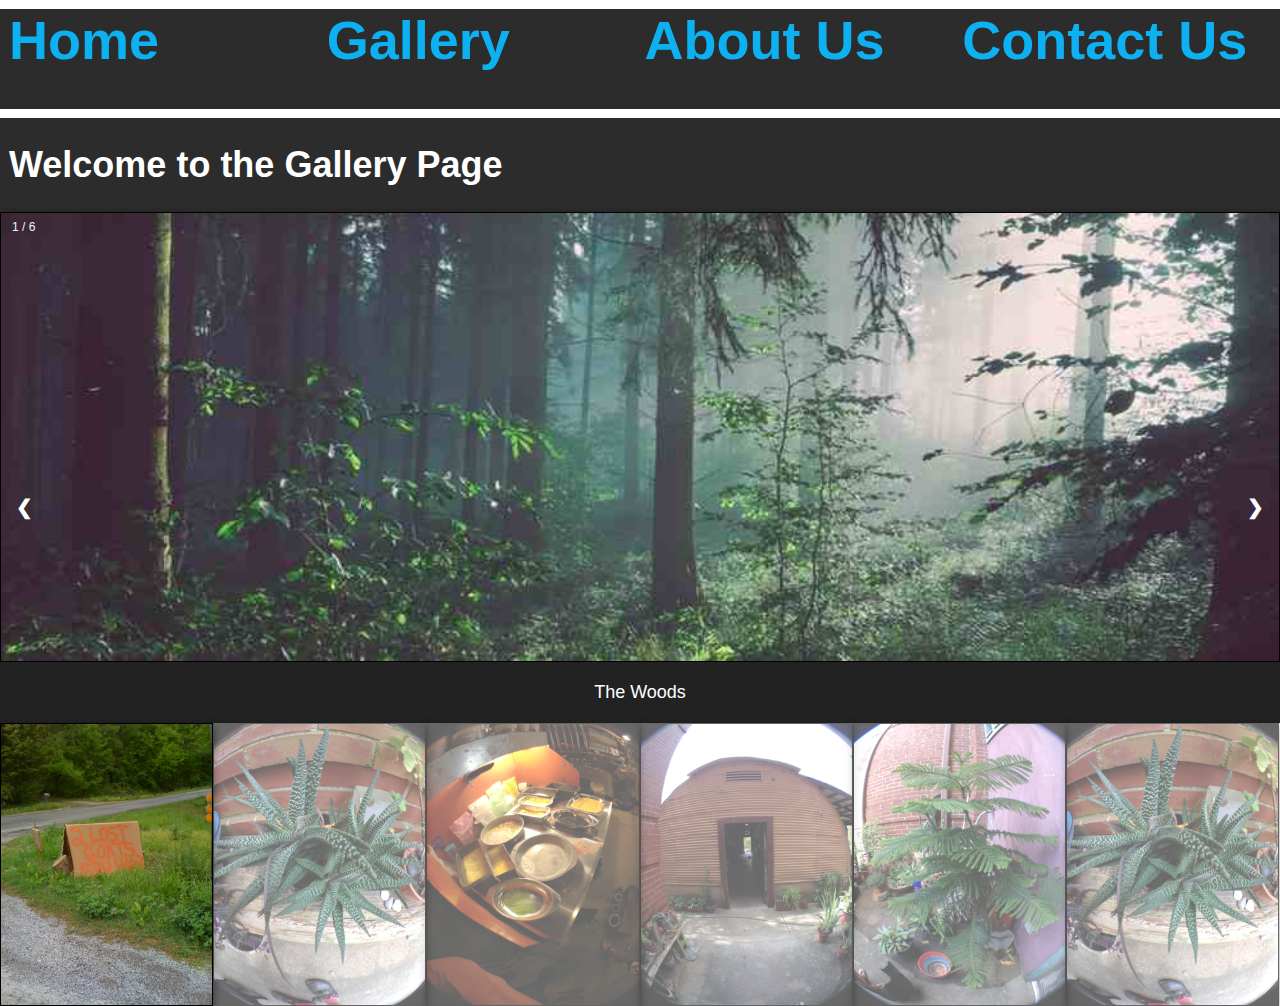
==== galleryPage.html @ 6e406d4e "add slide show and contact form" ====
<!doctype html>
<html>
  <head>
    <meta charset="utf-8">
    <!-- <meta http-equiv="x-ua-compatible" content="ie=edge"> -->
    <meta name="viewport" content="width=device-width, initial-scale=1">
    <title>Art|A|Pult</title>

    <link rel="stylesheet" href="css/reset.css">
    <link rel="stylesheet" href="css/style.css">
    <link rel="stylesheet" href="css/image-grid.css">
    <link rel="stylesheet" href="css/slide-show.css">
    <!-- <link rel="preconnect" href="https://fonts.googleapis.com">
    <link rel="preconnect" href="https://fonts.gstatic.com" crossorigin>
    <link href="https://fonts.googleapis.com/css2?family=Inspiration&family=Roboto&display=swap" rel="stylesheet"> -->
  </head>
  <body>

    <main>
       <header>
        <nav class="navNode">
          <ul class="navUl">
            <li><a href="index.html" >Home</a></li>
            <li><a href="galleryPage.html" >Gallery</a></li>
            <li><a href="aboutUs.html" >About Us</a></li>
            <li><a href="contactUs.html">Contact Us</a></li>
          </ul>
        </nav>
      </header> 
      
    </main>
<h1>Welcome to the Gallery Page</h1>
<!-- Container for the image gallery -->
<div class="container">

  <!-- Full-width images with number text -->
  <div class="mySlides">
    <div class="numbertext">1 / 6</div>
      <img src="images/img_woods_wide.jpeg" style="width:100%">
  </div>

  <div class="mySlides">
    <div class="numbertext">2 / 6</div>
      <img src="images/img-6.jpg" style="width:100%">
  </div>

  <div class="mySlides">
    <div class="numbertext">3 / 6</div>
      <img src="images/img-3.jpg" style="width:100%">
  </div>

  <div class="mySlides">
    <div class="numbertext">4 / 6</div>
      <img src="images/img-4.jpg" style="width:100%">
  </div>

  <div class="mySlides">
    <div class="numbertext">5 / 6</div>
      <img src="images/img-5.jpg" style="width:100%">
  </div>

  <div class="mySlides">
    <div class="numbertext">6 / 6</div>
      <img src="images/img-7.jpg" style="width:100%">
  </div>

  <!-- Next and previous buttons -->
  <a class="prev" onclick="plusSlides(-1)">&#10094;</a>
  <a class="next" onclick="plusSlides(1)">&#10095;</a>

  <!-- Image text -->
  <div class="caption-container">
    <p id="caption"></p>
  </div>

  <!-- Thumbnail images -->
  <div class="row">
    <div class="column">
      <img class="demo cursor" src="images/img-1.jpg" style="width:100%" onclick="currentSlide(1)" alt="The Woods">
    </div>
    <div class="column">
      <img class="demo cursor" src="images/img-6.jpg" style="width:100%" onclick="currentSlide(2)" alt="Cinque Terre">
    </div>
    <div class="column">
      <img class="demo cursor" src="images/img-3.jpg" style="width:100%" onclick="currentSlide(3)" alt="Mountains and fjords">
    </div>
    <div class="column">
      <img class="demo cursor" src="images/img-4.jpg" style="width:100%" onclick="currentSlide(4)" alt="Northern Lights">
    </div>
    <div class="column">
      <img class="demo cursor" src="images/img-5.jpg" style="width:100%" onclick="currentSlide(5)" alt="Nature and sunrise">
    </div>
    <div class="column">
      <img class="demo cursor" src="images/img-6.jpg" style="width:100%" onclick="currentSlide(6)" alt="Snowy Mountains">
    </div>
  </div>
</div>

  <script src="js/app.js"></script>
  </body>
</html>
---- css/style.css ----
* {
  -webkit-box-sizing: border-box;
          box-sizing: border-box; }

html {
  /* font-family: georgia, serif; */
  text-rendering: optimizeLegibility;
  -webkit-font-kerning: normal;
          font-kerning: normal;
  -webkit-text-size-adjust: 100%;
     -moz-text-size-adjust: 100%;
      -ms-text-size-adjust: 100%;
          text-size-adjust: 100%; }

img {
  width: 100%; }

.element-invisible {
  position: absolute !important;
  height: 1px;
  width: 1px;
  overflow: hidden;
  clip: rect(1px 1px 1px 1px); }



  .navUl {
    font-size: .5rem;
    color: #fff;
    grid-auto-rows: 100px;
    background: #2c2c2c;
  }

a {
  text-decoration: none;
  }
  .navNode {
    background: #2c2c2c;
    /* color: #fff;
    
    display: inline;
    grid-template-columns: repeat(auto-fit, minmax(200px, 1fr)); 
    grid-auto-rows: 200px;
    grid-auto-flow: dense;
    grid-gap: 1em;
    margin: 1em; */
  }


  /* unvisited link */
a:link {
  color: rgb(13, 176, 240);
}

/* visited link */
a:visited {
  color: rgb(63, 230, 63);
}

/* mouse over link */
a:hover {
  color: hotpink;
}

/* selected link */
a:active {
  color: rgb(0, 255, 106);
}
---- css/image-grid.css ----
html {
  font-family: helvetica, sans-serif;
  font-family: 'Inspiration', cursive;
  font-family: 'Roboto', sans-serif;
  font-size: 18px; 
}

h1 {
  /* font-family: 'BauerBodoniW01-BoldDisp', georgia, serif; */
  font-size: 2rem;
  color: #fff;
  margin: 0;
  padding: 0.75em 0.25em;
  background: #2c2c2c;
  line-height: 1.1em; 
}

ul {
  padding: 0; }

li {
  list-style-type: none;
  font-weight: bold;
  font-size: 3rem;
  position: relative; }


  /* edit this for the outline color */
li:focus {
  border: 10px solid rgb(167, 167, 189); }

span {
  position: absolute;
  top: 10px;
  right: 10px;
  color: #fff;
  text-shadow: 2px 2px 6px rgba(0, 0, 0, 0.4); }

ul {
  /* autoprefixer: off */
  display: grid;
  grid-template-columns: repeat(auto-fit, minmax(200px, 1fr));
  grid-auto-rows: 200px;
  grid-auto-flow: dense;
  grid-gap: 1em;
  margin: 1em;
 }

li.highlight-box {
  grid-row: span 2;
  grid-column: span 2; }

li.highlight-tall {
  grid-row: span 2; }

li.highlight-wide {
  grid-column: span 2; }

img {
  display: block;
  -o-object-fit: cover;
     object-fit: cover;
  height: 100%;
  border: 1px solid black;
  -webkit-box-shadow: 1px 3px 8px rgba(0, 0, 0, 0.5);
          box-shadow: 1px 3px 8px rgba(0, 0, 0, 0.5); }

.warning {
  color: red;
  font-size: 200%; }

@supports (display: grid) {
  .warning {
    display: none; } }
---- css/slide-show.css ----
body {
  font-family: Arial;
  margin: 0;
}

* {
  box-sizing: border-box;
}

img {
  vertical-align: middle;
}

/* Position the image container (needed to position the left and right arrows) */
.container {
  position: relative;
}

/* Hide the images by default */
.mySlides {
  display: none;
  height: 450px;
}

/* Add a pointer when hovering over the thumbnail images */
.cursor {
  cursor: pointer;
}

/* Next & previous buttons */
.prev,
.next {
  cursor: pointer;
  position: absolute;
  top: 40%;
  width: auto;
  padding: 16px;
  margin-top: -50px;
  color: white;
  font-weight: bold;
  font-size: 20px;
  border-radius: 0 3px 3px 0;
  user-select: none;
  -webkit-user-select: none;
}

/* Position the "next button" to the right */
.next {
  right: 0;
  border-radius: 3px 0 0 3px;
}

/* On hover, add a black background color with a little bit see-through */
.prev:hover,
.next:hover {
  background-color: rgba(0, 0, 0, 0.8);
}

/* Number text (1/3 etc) */
.numbertext {
  color: #f2f2f2;
  font-size: 12px;
  padding: 8px 12px;
  position: absolute;
  top: 0;
}

/* Container for image text */
.caption-container {
  text-align: center;
  background-color: #222;
  padding: 2px 16px;
  color: white;
}

.row:after {
  content: "";
  display: table;
  clear: both;
}

/* Six columns side by side */
.column {
  float: left;
  width: 16.66%;
}

/* Add a transparency effect for thumnbail images */
.demo {
  opacity: 0.6;
}

.active,
.demo:hover {
  opacity: 1;
}
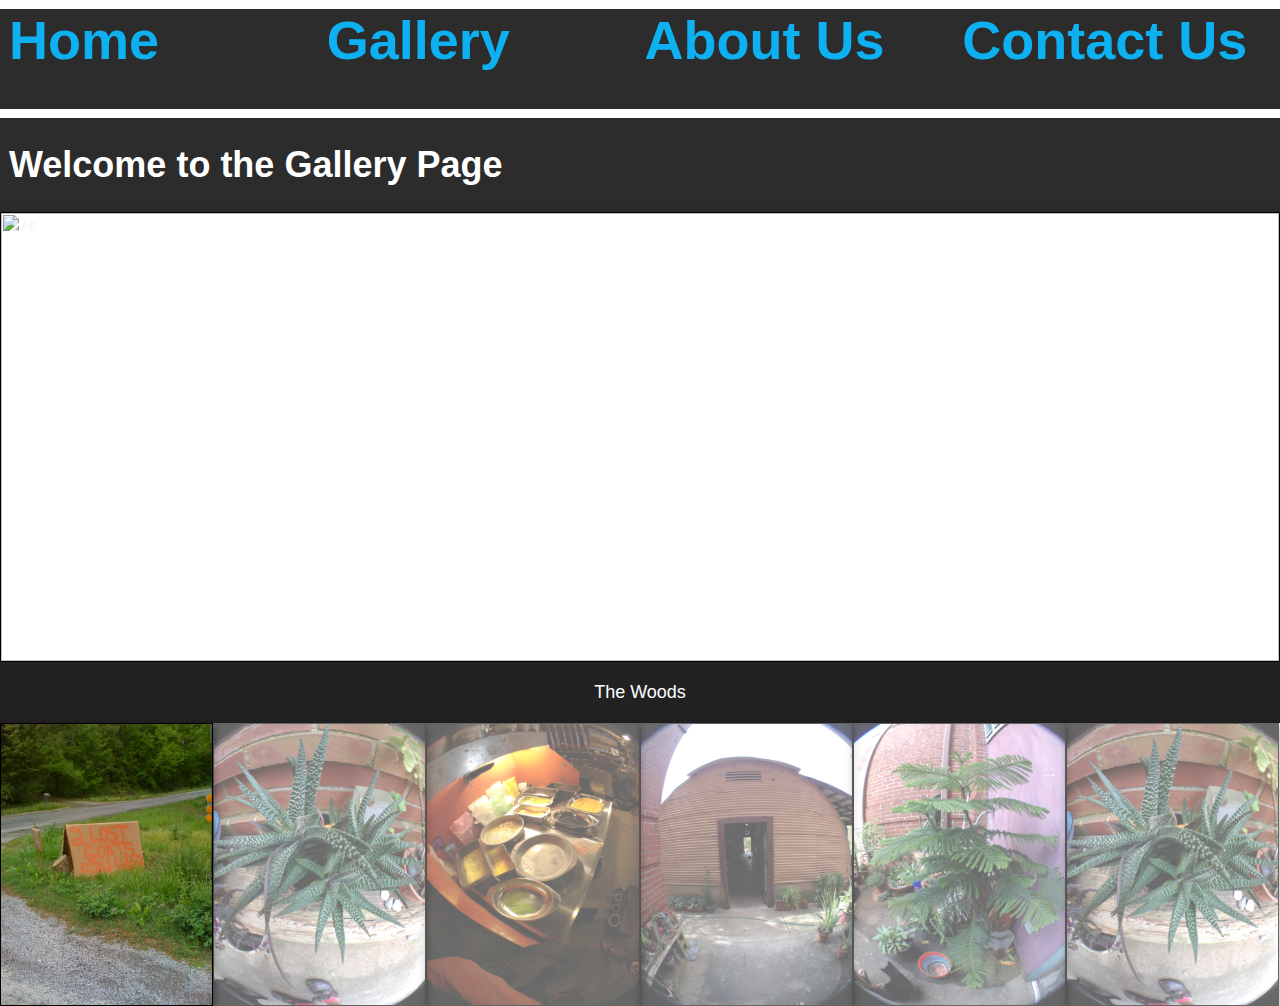
==== commit 2f959b27: "add scaffolding update image" ====
--- a/galleryPage.html
+++ b/galleryPage.html
@@ -36,7 +36,7 @@
   <!-- Full-width images with number text -->
   <div class="mySlides">
     <div class="numbertext">1 / 6</div>
-      <img src="images/img_woods_wide.jpeg" style="width:100%">
+      <img src="images/img-12" style="width:100%">
   </div>
 
   <div class="mySlides">
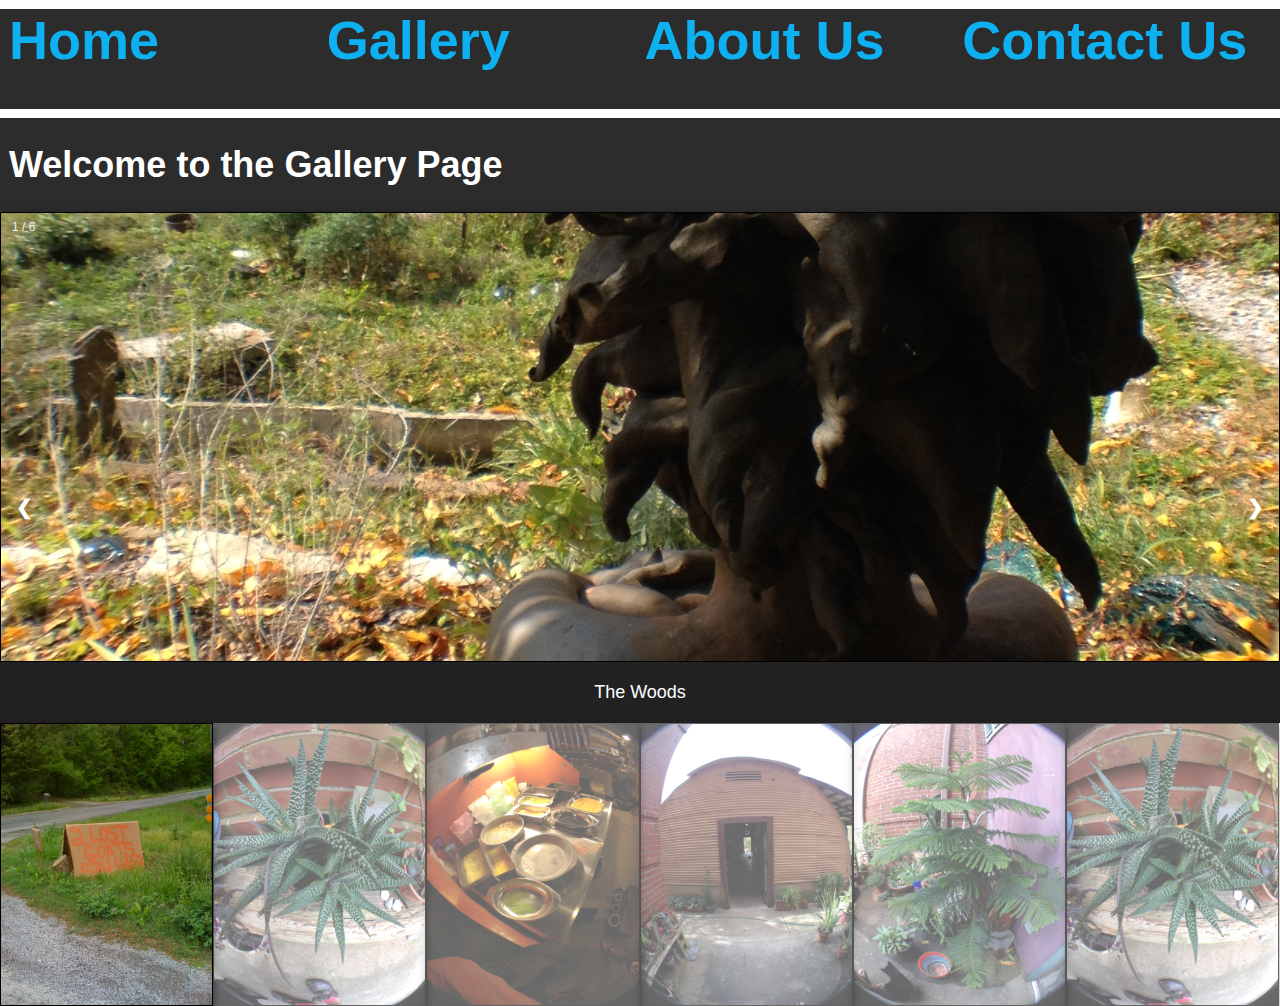
==== commit 89fbd2ec: "add scaffolding update image" ====
--- a/galleryPage.html
+++ b/galleryPage.html
@@ -36,7 +36,7 @@
   <!-- Full-width images with number text -->
   <div class="mySlides">
     <div class="numbertext">1 / 6</div>
-      <img src="images/img-12" style="width:100%">
+      <img src="images/img-12.jpg" style="width:100%">
   </div>
 
   <div class="mySlides">
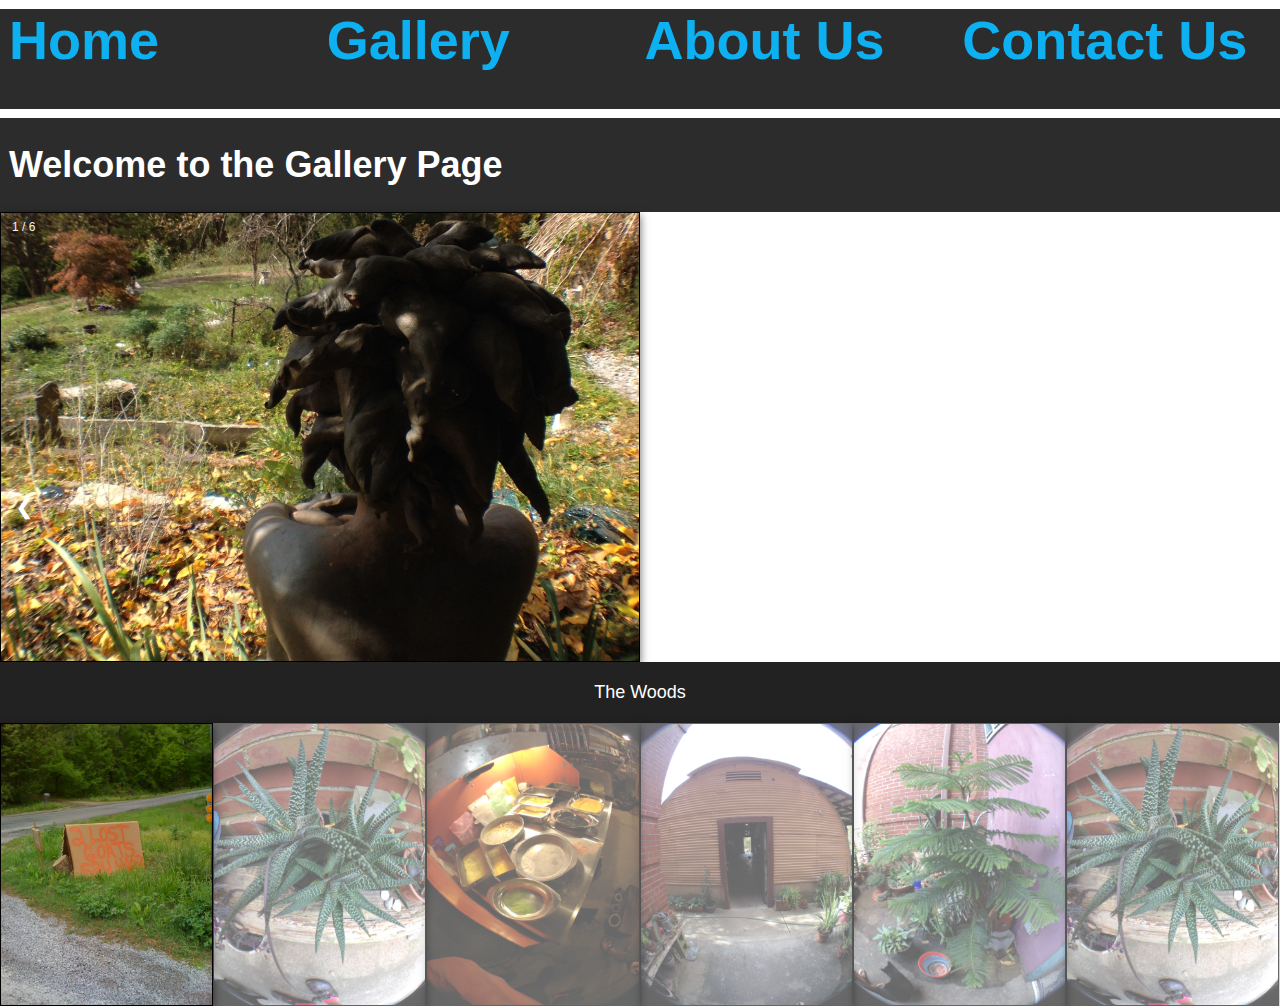
==== commit a05e1712: "add scaffolding update image" ====
--- a/galleryPage.html
+++ b/galleryPage.html
@@ -36,7 +36,7 @@
   <!-- Full-width images with number text -->
   <div class="mySlides">
     <div class="numbertext">1 / 6</div>
-      <img src="images/img-12.jpg" style="width:100%">
+      <img src="images/img-12.jpg" style="width:50%">
   </div>
 
   <div class="mySlides">
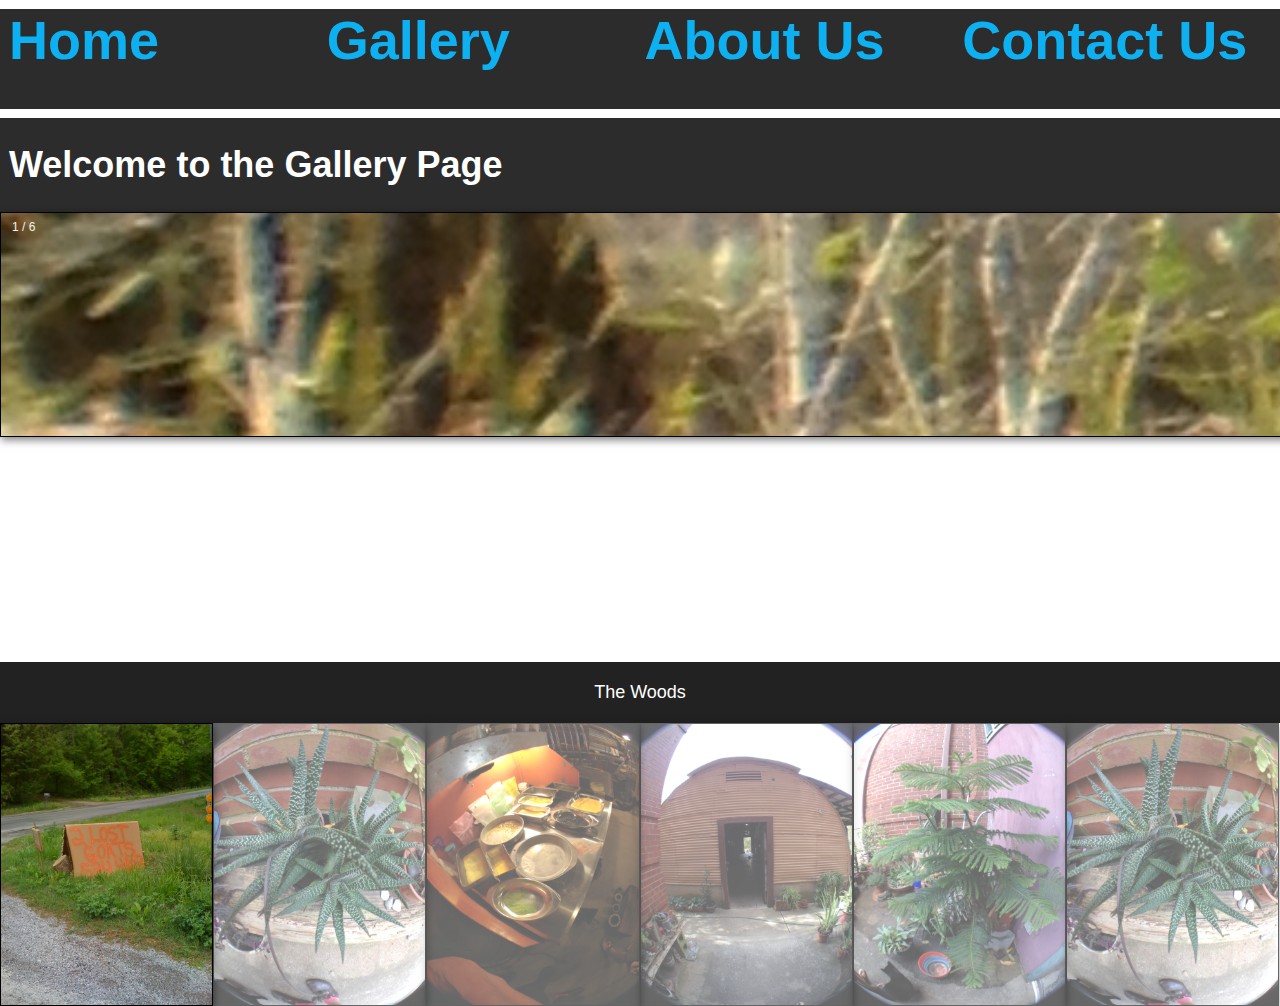
==== commit a3c22c2a: "add scaffolding update image" ====
--- a/galleryPage.html
+++ b/galleryPage.html
@@ -36,7 +36,7 @@
   <!-- Full-width images with number text -->
   <div class="mySlides">
     <div class="numbertext">1 / 6</div>
-      <img src="images/img-12.jpg" style="width:50%">
+      <img src="images/img-12.jpg" style="width:500%; height: 50%;">
   </div>
 
   <div class="mySlides">
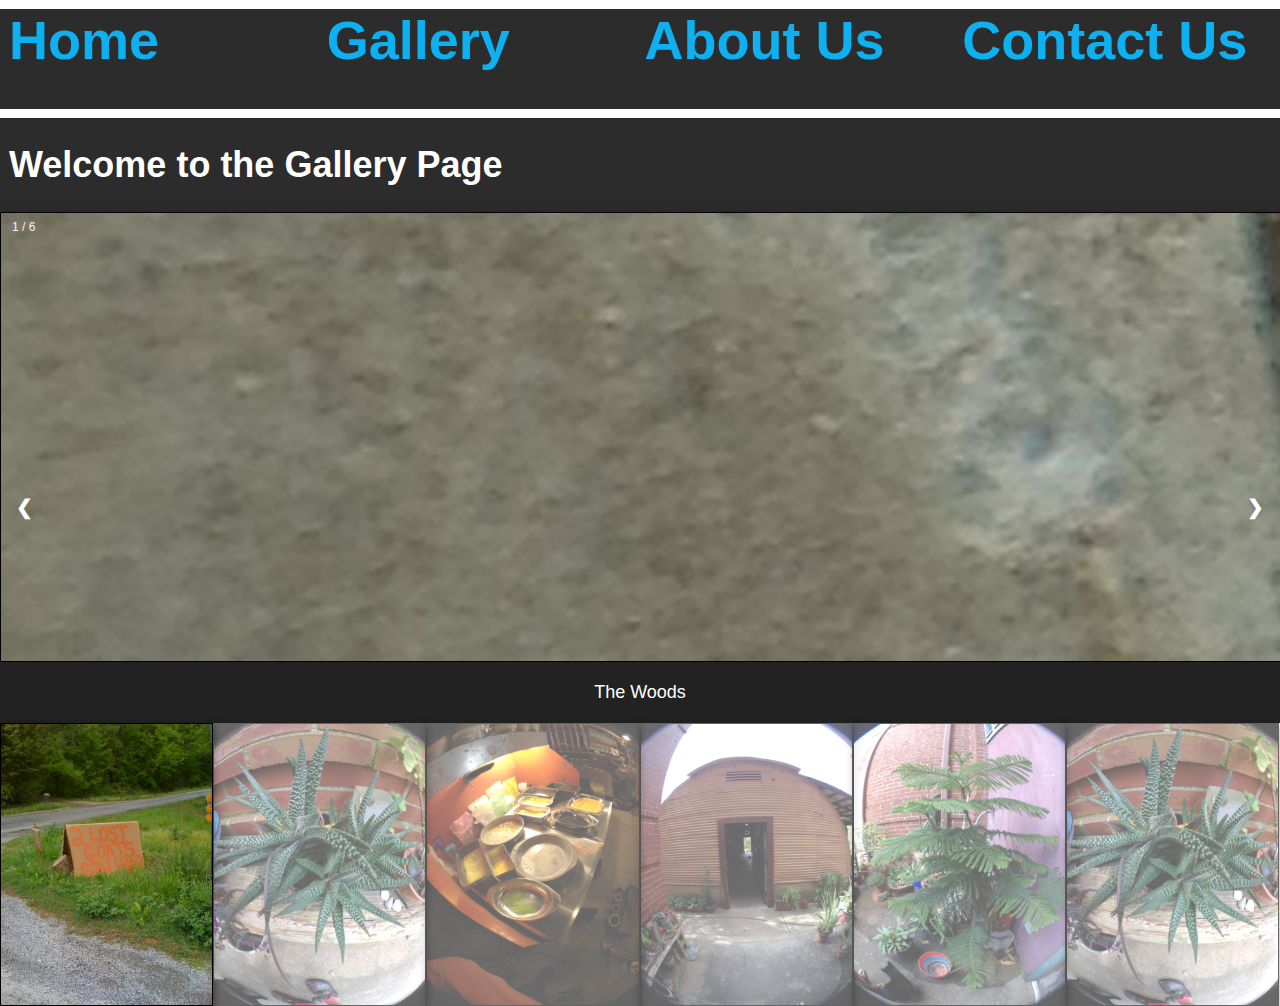
==== commit 03f939d2: "add scaffolding update image" ====
--- a/galleryPage.html
+++ b/galleryPage.html
@@ -36,7 +36,7 @@
   <!-- Full-width images with number text -->
   <div class="mySlides">
     <div class="numbertext">1 / 6</div>
-      <img src="images/img-12.jpg" style="width:500%; height: 50%;">
+      <img src="images/img-11.jpg" style="width:500%">
   </div>
 
   <div class="mySlides">
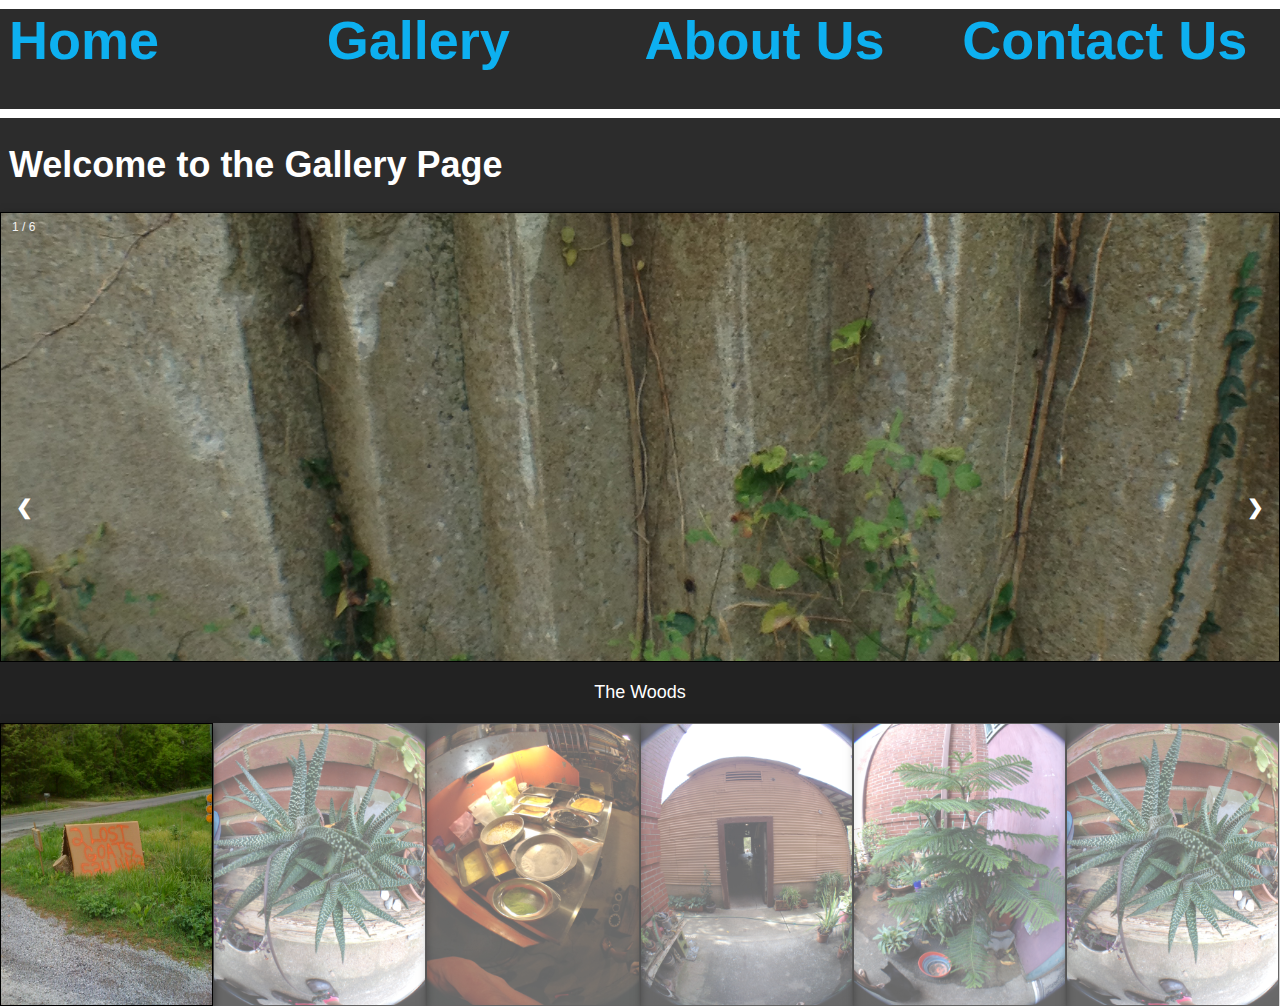
==== commit 63b67cfd: "add scaffolding update image" ====
--- a/galleryPage.html
+++ b/galleryPage.html
@@ -36,7 +36,7 @@
   <!-- Full-width images with number text -->
   <div class="mySlides">
     <div class="numbertext">1 / 6</div>
-      <img src="images/img-11.jpg" style="width:500%">
+      <img src="images/img-11.jpg" style="width:100%">
   </div>
 
   <div class="mySlides">
